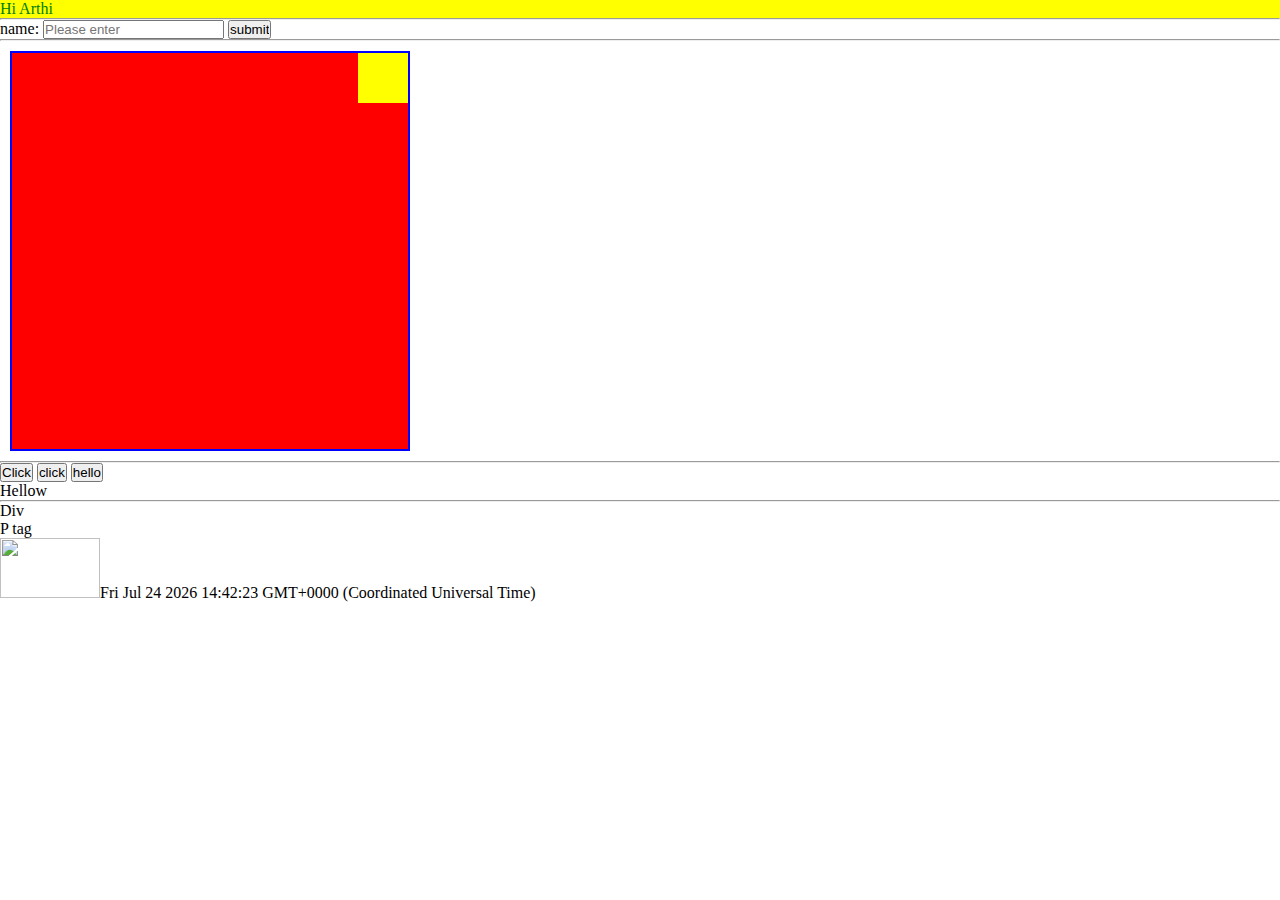
==== index.html @ 98daa136 "Practicing Js Dom" ====
<!DOCTYPE html>
<html lang="en">

<head>
    <meta charset="UTF-8">
    <meta http-equiv="X-UA-Compatible" content="IE=edge">
    <meta name="viewport" content="width=device-width, initial-scale=1.0">
    <title>Dom Practice</title>
    <link rel="stylesheet" href="style.css">
</head>

<body>
    <div id="myDiv" class="myClass"></div>
    <hr>

    <form name="myForm" action="./formWelcome.html" onsubmit="return validate()">
        name:
        <input type="text" name= "firstName" placeholder="Please enter" value="" >
        <input type="submit" value="submit">
    </form>

    <hr>
    <!-- <button onclick="moveChild()" >Click </button> -->
    <div id="parent">
        <div id="child"></div>
    </div>
    <hr>
    <div>
        <button onclick="alert('hi')">Click</button>
        <button onclick="count()" >click</button>
        <!-- // onclick="document.getElementById('text').style.color = 'blue'" -->
        <button id="button">hello</button>
        <p id="text" >Hellow</p> 
    </div>
    <hr>
    
    <script src="./script.js"></script>
</body>

</html>
---- style.css ----
* {
    padding: 0;
    margin: 0;
    box-sizing: border-box;
}

#parent {
    height: 400px;
    width: 400px;
    background: red;
    margin: 10px;
    border: 2px solid blue;
    position: relative;
}

#child {
    position: absolute;
    top: 0;
    right: 0;
    height: 50px;
    width: 50px;
    background-color: yellow;
}
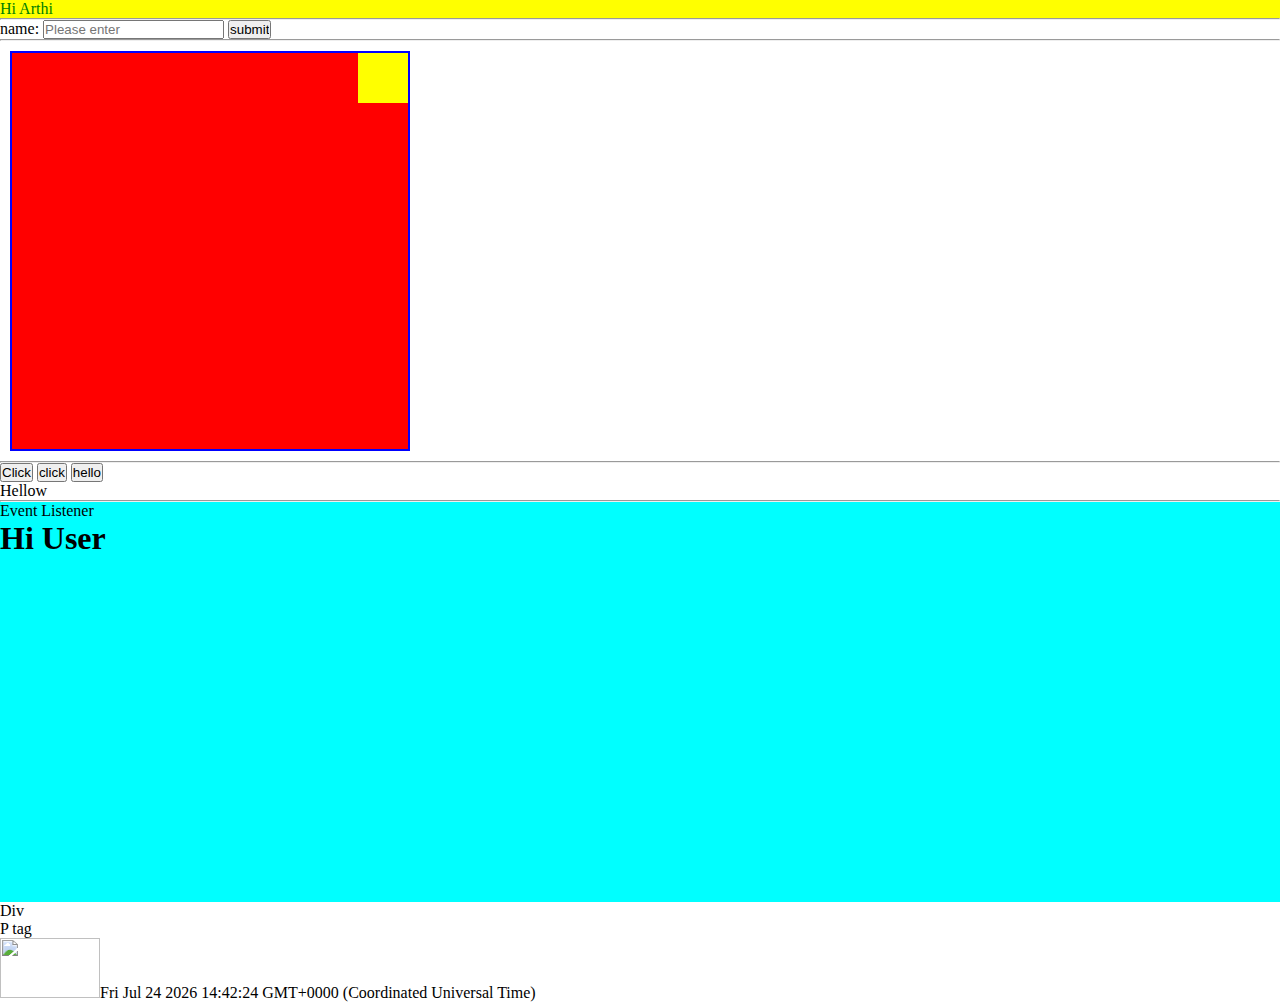
==== commit 2bdc5bfd: "Practicing Js Dom" ====
--- a/index.html
+++ b/index.html
@@ -33,6 +33,13 @@
         <p id="text" >Hellow</p> 
     </div>
     <hr>
+
+
+    <div class="listen">
+        <p id="listen">Event Listener</p>
+        <h1 id="user">Hi User</h1>
+    </div>
+
     
     <script src="./script.js"></script>
 </body>
--- a/style.css
+++ b/style.css
@@ -21,3 +21,9 @@
     width: 50px;
     background-color: yellow;
 }
+
+.listen {
+    height: 400px;
+    width: 100%;
+    background-color: aqua;
+}
